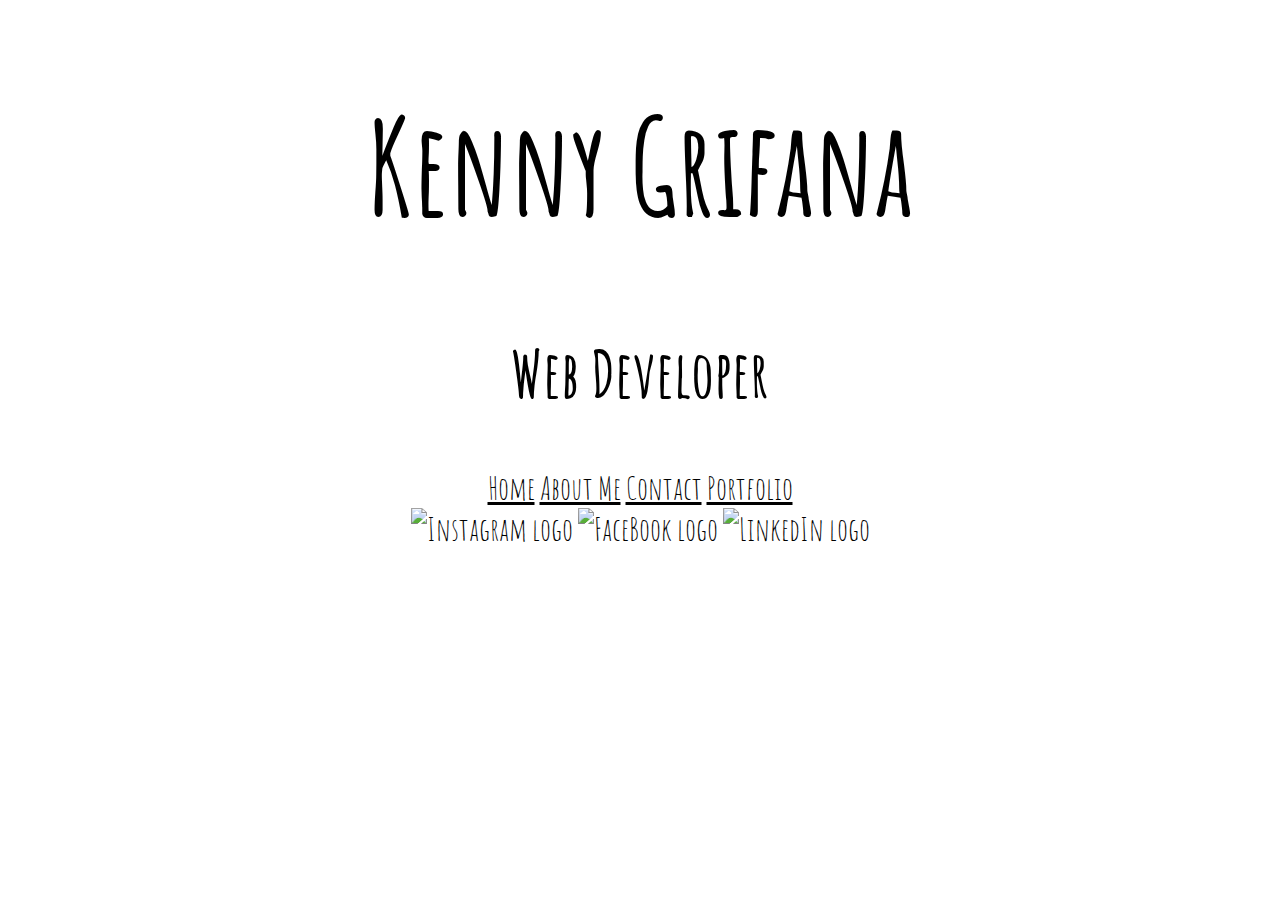
==== index.html @ fa3c7f25 "first commit" ====
<!DOCTYPE html>
<html lang="en">
<head>
    <meta charset="UTF-8">
    <meta http-equiv="X-UA-Compatible" content="IE=edge">
    <meta name="viewport" content="width=device-width, initial-scale=1.0">
    <title>Kenny's Website</title>
    <link rel="stylesheet" href="style.css">
    <link rel="preconnect" href="https://fonts.googleapis.com">
<link rel="preconnect" href="https://fonts.gstatic.com" crossorigin>
<link href="https://fonts.googleapis.com/css2?family=Amatic+SC:wght@700&display=swap" rel="stylesheet">
<link rel="preconnect" href="https://fonts.googleapis.com">
<link rel="preconnect" href="https://fonts.gstatic.com" crossorigin>
<link href="https://fonts.googleapis.com/css2?family=Press+Start+2P&display=swap" rel="stylesheet">
</head>
<body>
    <div id="Top of page">
    <h1>Kenny Grifana</h1>
    <h2>Web Developer</h2>
    </div>
    <div class="topnav">
        <a class="active" href="index.html">Home</a>
        <a href="about.html">About Me</a>
        <a href="contact.html">Contact</a>
        <a href="portfolio.html">Portfolio</a>
      </div>
      <footer class="footer">
        <div class="socials">
            <img class="IG" src="https://www.freepnglogos.com/uploads/logo-ig-png/logo-ig-logo-abundant-instagram-logo-simple-icon-1.png" alt="Instagram logo"
            width="10%">
            <img class="FB" src="https://i.pinimg.com/originals/ca/3b/f0/ca3bf05cfab74677e5b73b130bd30991.png" alt="FaceBook logo"
            width="10%">
            <img class="LI" src="https://www.armstrongsgroup.com/wp-content/uploads/2017/03/linkedin.png" alt="LinkedIn logo"
            width="10%">
        </div>
        </footer>
</body>
</html>
---- style.css ----
h1 {
    color: rgb(0, 0, 0);
    font-family: 'Amatic SC', cursive;
    text-align: center;
    font-size: 400%;
}
h2 {
    color: rgb(0, 0, 0);
    font-family: 'Amatic SC', cursive;
    text-align: center;
    font-size: 200%;
}
body {
    background-color: rgb(255, 255, 255);
}
div {
    color: rgb(0, 0, 0);
    font-family: 'Amatic SC', cursive;
    text-align: center;
    font-size: 200%;
}
a {
    font-family: 'Amatic SC', cursive;
    color: rgb(0, 0, 0);
}
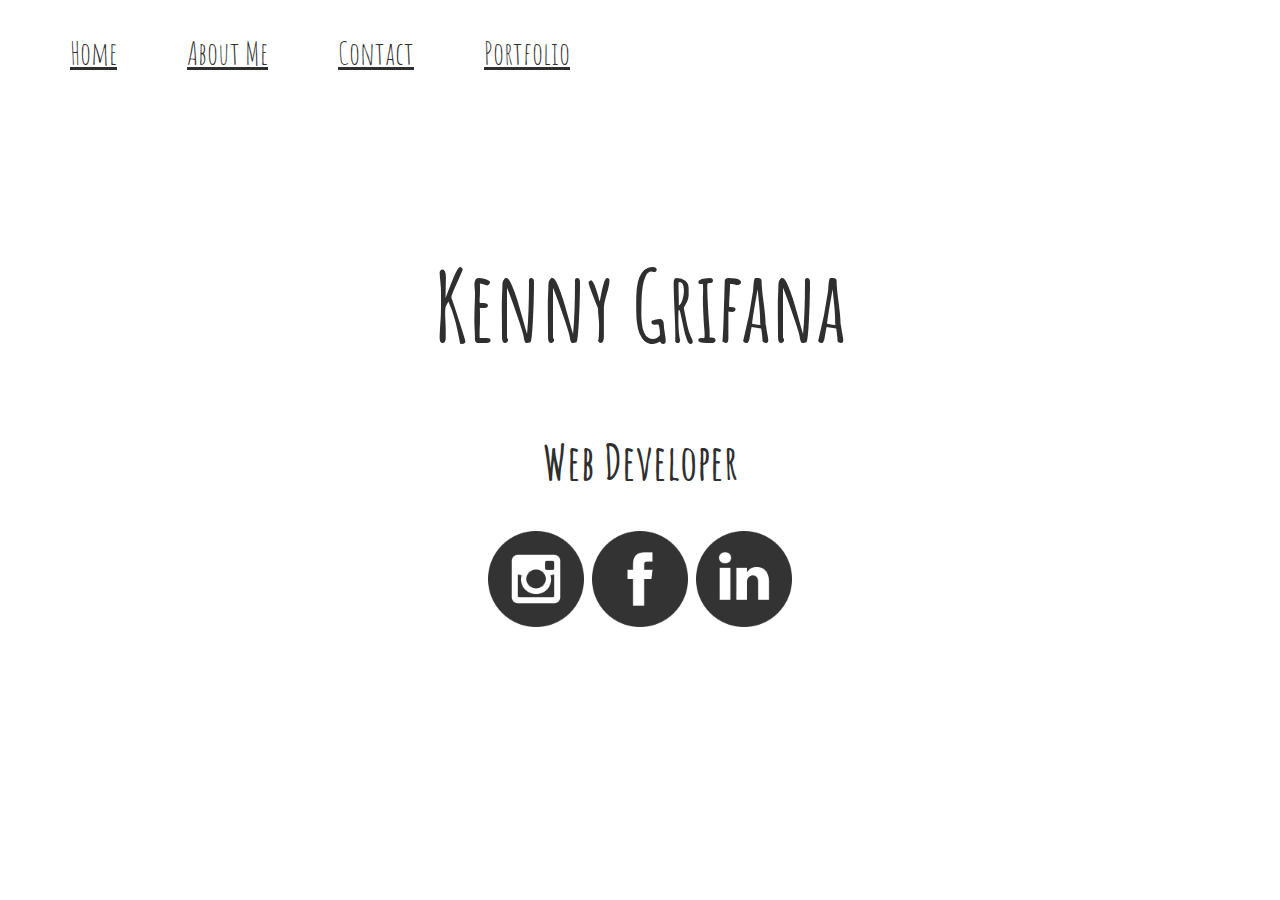
==== commit 723c6eec: "updated files" ====
--- a/index.html
+++ b/index.html
@@ -1,38 +1,61 @@
 <!DOCTYPE html>
 <html lang="en">
-<head>
-    <meta charset="UTF-8">
-    <meta http-equiv="X-UA-Compatible" content="IE=edge">
-    <meta name="viewport" content="width=device-width, initial-scale=1.0">
+  <head>
+    <meta charset="UTF-8" />
+    <meta http-equiv="X-UA-Compatible" content="IE=edge" />
+    <meta name="viewport" content="width=device-width, initial-scale=1.0" />
     <title>Kenny's Website</title>
-    <link rel="stylesheet" href="style.css">
-    <link rel="preconnect" href="https://fonts.googleapis.com">
-<link rel="preconnect" href="https://fonts.gstatic.com" crossorigin>
-<link href="https://fonts.googleapis.com/css2?family=Amatic+SC:wght@700&display=swap" rel="stylesheet">
-<link rel="preconnect" href="https://fonts.googleapis.com">
-<link rel="preconnect" href="https://fonts.gstatic.com" crossorigin>
-<link href="https://fonts.googleapis.com/css2?family=Press+Start+2P&display=swap" rel="stylesheet">
-</head>
-<body>
-    <div id="Top of page">
-    <h1>Kenny Grifana</h1>
-    <h2>Web Developer</h2>
-    </div>
-    <div class="topnav">
-        <a class="active" href="index.html">Home</a>
-        <a href="about.html">About Me</a>
-        <a href="contact.html">Contact</a>
-        <a href="portfolio.html">Portfolio</a>
+    <link rel="stylesheet" href="style.css" />
+    <link rel="preconnect" href="https://fonts.googleapis.com" />
+    <link rel="preconnect" href="https://fonts.gstatic.com" crossorigin />
+    <link
+      href="https://fonts.googleapis.com/css2?family=Amatic+SC:wght@700&display=swap"
+      rel="stylesheet"
+    />
+  </head>
+  <body>
+  </div>
+  <ul class="topnav">
+    <li><a class="active" href="index.html">Home</a></li>
+    <li><a href="about.html">About Me</a></li>
+    <li><a href="contact.html">Contact</a></li>
+    <li><a href="portfolio.html">Portfolio</a></li>
+  </ul>
+</div>
+    <div id="top">
+      <div id="Top of page">
+        <h1>Kenny Grifana</h1>
+        <h2>Web Developer</h2>
+    <footer class="footer">
+      <div class="socials">
+        <a
+          class="socialLink"
+          href="https://www.instagram.com/coding_cars_creatine/?hl=en"
+        >
+          <img
+            class="socialIcon"
+            src="734395_instagram_media_online_photo_social_icon.png"
+            alt="Instagram logo"
+          />
+        </a>
+        <a class="socialLink" href="https://www.facebook.com/kenny.grifana">
+          <img
+            class="socialIcon"
+            src="734386_facebook_media_online_social_icon.png"
+            alt="FaceBook logo"
+          />
+        </a>
+        <a
+          class="socialLink"
+          href="https://www.linkedin.com/in/kenny-grifana-97219a144/"
+        >
+          <img
+            class="socialIcon"
+            src="734393_in_linked_media_online_social_icon.png"
+            alt="LinkedIn logo"
+          />
+        </a>
       </div>
-      <footer class="footer">
-        <div class="socials">
-            <img class="IG" src="https://www.freepnglogos.com/uploads/logo-ig-png/logo-ig-logo-abundant-instagram-logo-simple-icon-1.png" alt="Instagram logo"
-            width="10%">
-            <img class="FB" src="https://i.pinimg.com/originals/ca/3b/f0/ca3bf05cfab74677e5b73b130bd30991.png" alt="FaceBook logo"
-            width="10%">
-            <img class="LI" src="https://www.armstrongsgroup.com/wp-content/uploads/2017/03/linkedin.png" alt="LinkedIn logo"
-            width="10%">
-        </div>
-        </footer>
-</body>
-</html>+    </footer>
+  </body>
+</html>
--- a/style.css
+++ b/style.css
@@ -1,25 +1,68 @@
 h1 {
-    color: rgb(0, 0, 0);
-    font-family: 'Amatic SC', cursive;
-    text-align: center;
-    font-size: 400%;
+  color: rgb(47, 47, 47);
+  font-family: "Amatic SC", cursive;
+  text-align: center;
+  font-size: 6rem;
 }
 h2 {
-    color: rgb(0, 0, 0);
-    font-family: 'Amatic SC', cursive;
-    text-align: center;
-    font-size: 200%;
+  color: rgb(47, 47, 47);
+  font-family: "Amatic SC", cursive;
+  text-align: center;
+  font-size: 3rem;
 }
 body {
-    background-color: rgb(255, 255, 255);
+  height: 100vh;
+  width: 100%;
+  background-color: rgb(255, 255, 255);
+  display: flex;
+  flex-direction: column;
+  justify-content: space-between;
+  /* border: 2px solid red; */
+  margin: 0px;
+  padding: 0px;
 }
 div {
-    color: rgb(0, 0, 0);
-    font-family: 'Amatic SC', cursive;
-    text-align: center;
-    font-size: 200%;
+  color: rgb(47, 47, 47);
+  font-family: "Amatic SC", cursive;
+  text-align: center;
+  font-size: 3rem;
+  height: fit-content;
 }
 a {
-    font-family: 'Amatic SC', cursive;
-    color: rgb(0, 0, 0);
+  font-family: "Amatic SC", cursive;
+  font-size: 1em;
+  color: rgb(47, 47, 47);
 }
+.footer {
+  /* width: 100%; */
+  /* height: 80px; Height of the footer */
+  background: rgb(255, 255, 255);
+  /* border: 2px solid red; */
+  /* flex-shrink: 1; */
+  padding-bottom: 1em;
+}
+.socialIcon {
+  width: 2em;
+}
+.socialLink {
+  text-decoration: none;
+}
+ul {
+  display: flex;
+  list-style: none;
+  justify-content: space-evenly;
+  width: 50%;
+  flex-wrap: wrap;
+  padding: 0px;
+}
+#top {
+  display: flex;
+  flex-direction: column;
+  align-items: center;
+  flex-basis: 80%;
+}
+li {
+}
+.topnav {
+  font-size: xx-large;
+}
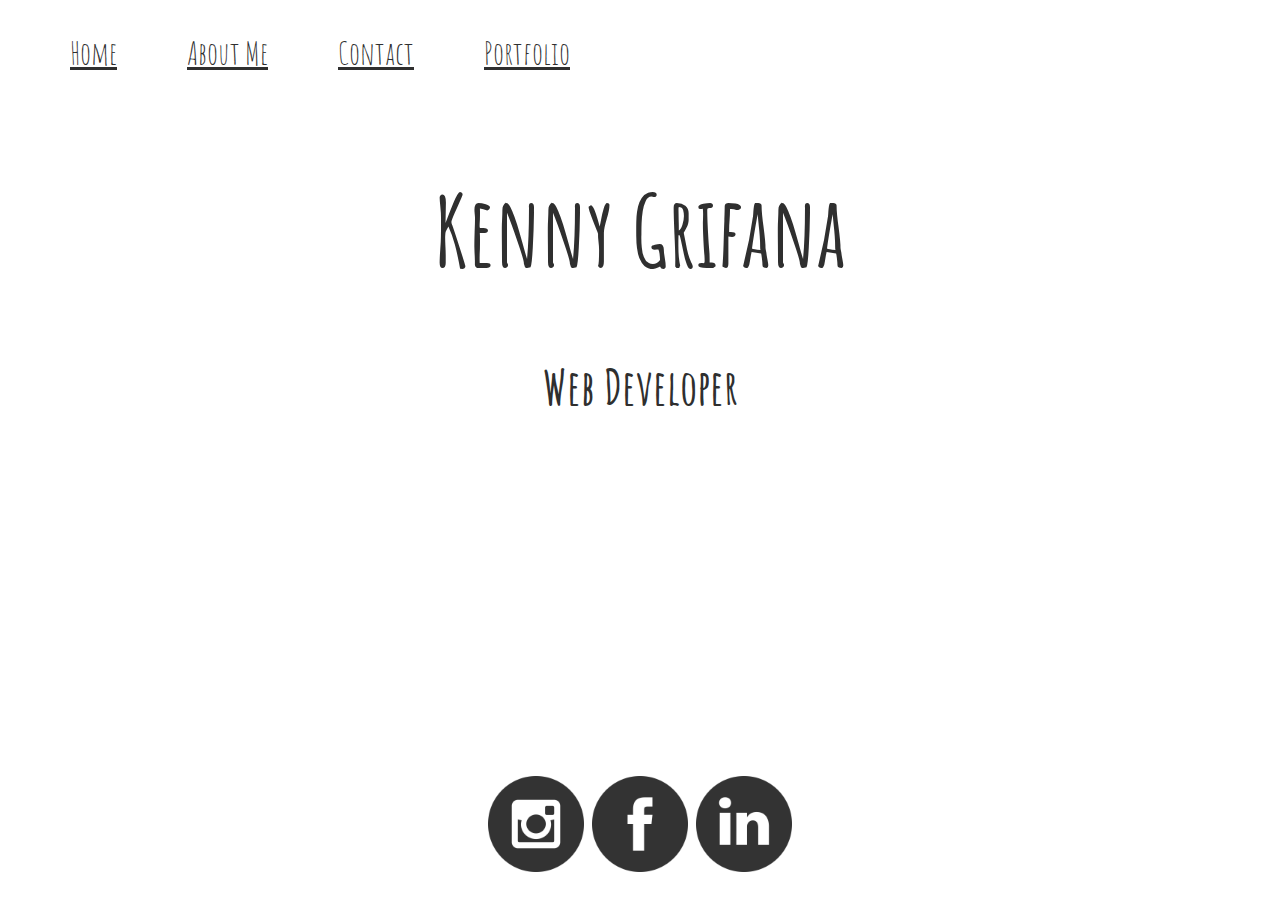
==== commit 93c2c062: "final final code" ====
--- a/index.html
+++ b/index.html
@@ -14,18 +14,19 @@
     />
   </head>
   <body>
-  </div>
+  <nav>
   <ul class="topnav">
     <li><a class="active" href="index.html">Home</a></li>
     <li><a href="about.html">About Me</a></li>
     <li><a href="contact.html">Contact</a></li>
     <li><a href="portfolio.html">Portfolio</a></li>
   </ul>
-</div>
-    <div id="top">
+  </nav>
+    <main id="top">
       <div id="Top of page">
         <h1>Kenny Grifana</h1>
         <h2>Web Developer</h2>
+      </main>
     <footer class="footer">
       <div class="socials">
         <a
--- a/style.css
+++ b/style.css
@@ -40,6 +40,7 @@
   /* border: 2px solid red; */
   /* flex-shrink: 1; */
   padding-bottom: 1em;
+  bottom: 0;
 }
 .socialIcon {
   width: 2em;
@@ -60,6 +61,7 @@
   flex-direction: column;
   align-items: center;
   flex-basis: 80%;
+  top: 0%;
 }
 li {
 }
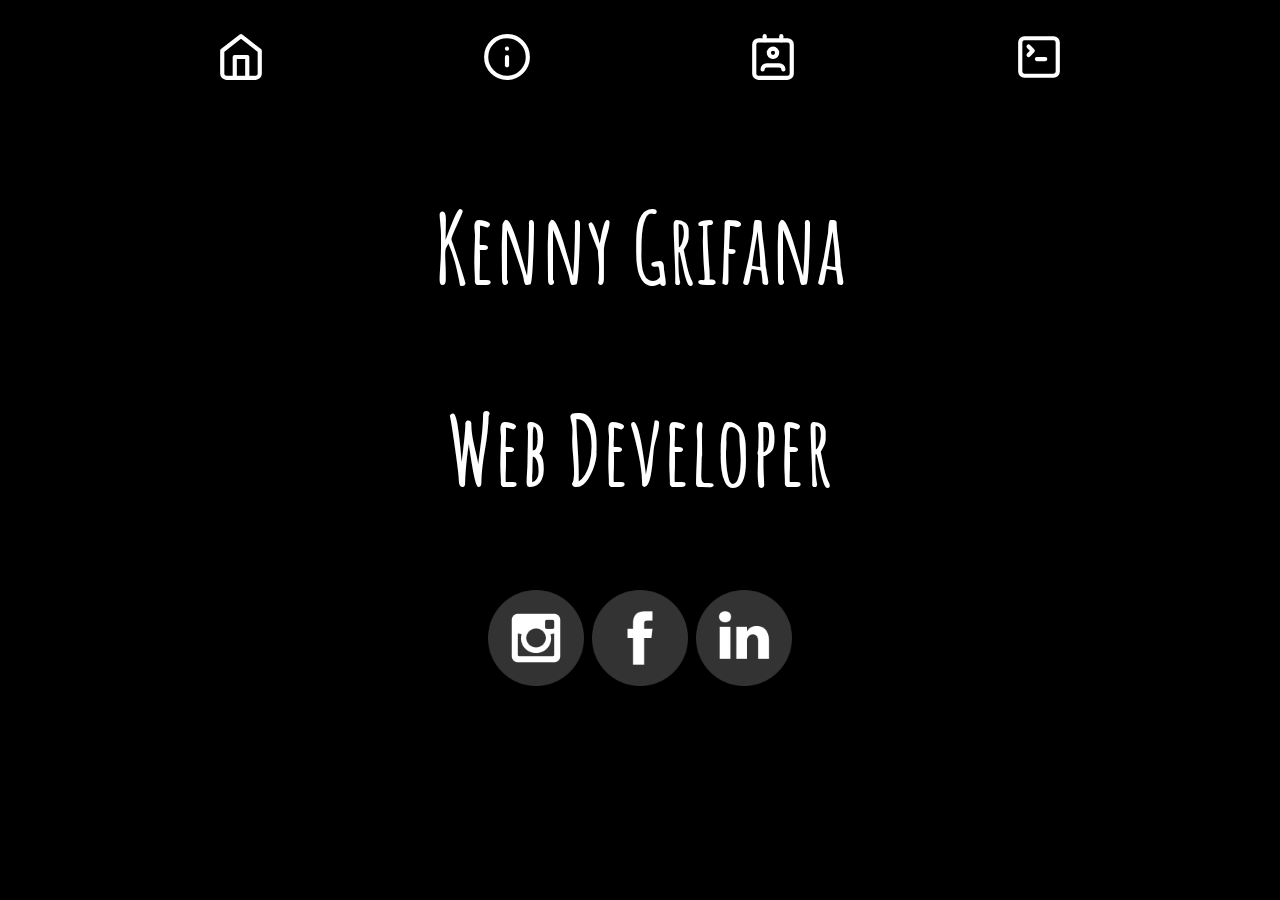
==== commit 653150f2: "dark mode" ====
--- a/index.html
+++ b/index.html
@@ -16,10 +16,10 @@
   <body>
   <nav>
   <ul class="topnav">
-    <li><a class="active" href="index.html">Home</a></li>
-    <li><a href="about.html">About Me</a></li>
-    <li><a href="contact.html">Contact</a></li>
-    <li><a href="portfolio.html">Portfolio</a></li>
+    <li><a id=homelogo href="index.html"><svg xmlns="http://www.w3.org/2000/svg" width="50" height="50" viewBox="0 0 24 24" fill="none" stroke="currentColor" stroke-width="2" stroke-linecap="round" stroke-linejoin="round"><path d="m3 9 9-7 9 7v11a2 2 0 0 1-2 2H5a2 2 0 0 1-2-2z"></path><polyline points="9 22 9 12 15 12 15 22"></polyline></svg></a></li>
+    <li><a id=aboutlogo href="about.html"><svg xmlns="http://www.w3.org/2000/svg" width="50" height="50" viewBox="0 0 24 24" fill="none" stroke="currentColor" stroke-width="2" stroke-linecap="round" stroke-linejoin="round"><circle cx="12" cy="12" r="10"></circle><line x1="12" y1="16" x2="12" y2="12"></line><line x1="12" y1="8" x2="12.01" y2="8"></line></svg></a></li>
+    <li><a id=contactlogo href="contact.html"><svg xmlns="http://www.w3.org/2000/svg" width="50" height="50" viewBox="0 0 24 24" fill="none" stroke="currentColor" stroke-width="2" stroke-linecap="round" stroke-linejoin="round"><path d="M17 18a2 2 0 0 0-2-2H9a2 2 0 0 0-2 2"></path><rect x="3" y="4" width="18" height="18" rx="2"></rect><circle cx="12" cy="10" r="2"></circle><line x1="8" y1="2" x2="8" y2="4"></line><line x1="16" y1="2" x2="16" y2="4"></line></svg></a></li>
+    <li><a id=portfoliologo href="portfolio.html"><svg xmlns="http://www.w3.org/2000/svg" width="50" height="50" viewBox="0 0 24 24" fill="none" stroke="currentColor" stroke-width="2" stroke-linecap="round" stroke-linejoin="round"><path d="m7 11 2-2-2-2"></path><path d="M11 13h4"></path><rect x="3" y="3" width="18" height="18" rx="2" ry="2"></rect></svg></a></li>
   </ul>
   </nav>
     <main id="top">
--- a/style.css
+++ b/style.css
@@ -1,19 +1,19 @@
 h1 {
-  color: rgb(47, 47, 47);
+  color: rgb(255, 255, 255);
   font-family: "Amatic SC", cursive;
   text-align: center;
-  font-size: 6rem;
+  font-size: 200%;
 }
 h2 {
-  color: rgb(47, 47, 47);
+  color: rgb(255, 255, 255);
   font-family: "Amatic SC", cursive;
   text-align: center;
-  font-size: 3rem;
+  font-size: 200%;
 }
 body {
-  height: 100vh;
+  height: 100%;
   width: 100%;
-  background-color: rgb(255, 255, 255);
+  background-color: rgb(0, 0, 0);
   display: flex;
   flex-direction: column;
   justify-content: space-between;
@@ -22,21 +22,21 @@
   padding: 0px;
 }
 div {
-  color: rgb(47, 47, 47);
+  color: rgb(255, 255, 255);
   font-family: "Amatic SC", cursive;
   text-align: center;
-  font-size: 3rem;
+  font-size: 300%;
   height: fit-content;
 }
 a {
   font-family: "Amatic SC", cursive;
   font-size: 1em;
-  color: rgb(47, 47, 47);
+  color: rgb(255, 255, 255);
 }
 .footer {
   /* width: 100%; */
   /* height: 80px; Height of the footer */
-  background: rgb(255, 255, 255);
+  background: rgb(0, 0, 0);
   /* border: 2px solid red; */
   /* flex-shrink: 1; */
   padding-bottom: 1em;
@@ -63,8 +63,44 @@
   flex-basis: 80%;
   top: 0%;
 }
-li {
-}
+
 .topnav {
   font-size: xx-large;
+  width: 100vw;
+  /* border: 2px black solid; */
 }
+.email {
+  font-size: 300%;
+}
+.flexbox {
+  /* border: 2px, solid, black; */
+  border: 5px rgb(255, 255, 255) solid;
+  display: flex;
+  flex-direction: column;
+  justify-content: space-between;
+  /* scroll-behavior: auto; */
+  /* overflow: auto; */
+  align-items: center;
+}
+#first-post {
+  width: 30%;
+  height: 30%;
+}
+.phonenumber {
+  font-size: 300%;
+}
+html {
+  scroll-behavior: smooth;
+}
+#comingsoon {
+  background-color: white;
+}
+#TTB {
+  height: 50%;
+  width: 50%;
+}
+#portfoliocontainer {
+  overflow: none;
+  display: grid;
+  align-items: center;
+}
